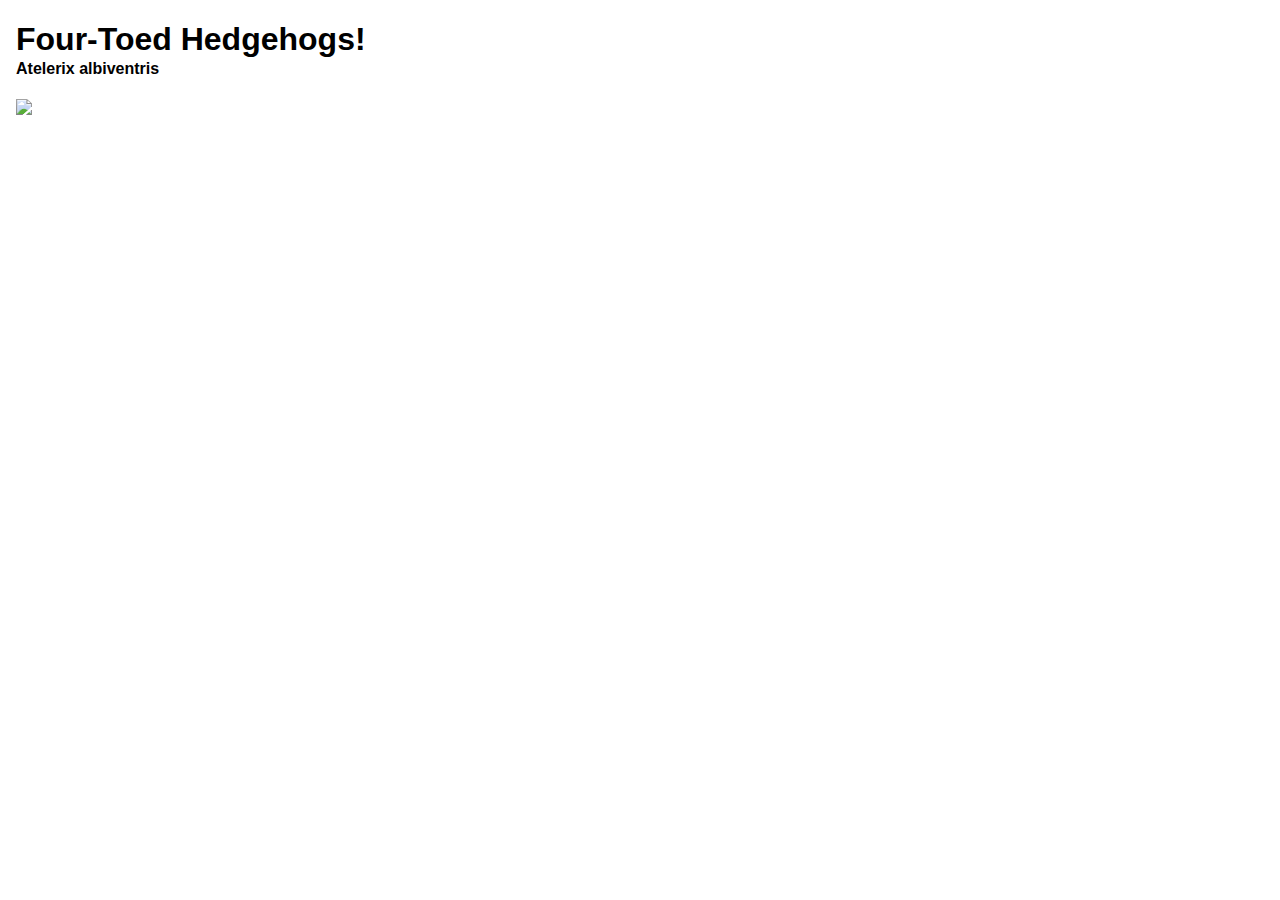
==== hedgehogs.html @ 4b88df5d "👴🎅 Checkpoint ./index.html:37657341/482 ./style.css:37657341/132 ./parrots.html:37657341/773 ./hedge" ====
<!DOCTYPE html>
<html lang="en">
  <head>
    <meta charset="utf-8" />
    <meta name="viewport" content="width=device-width, initial-scale=1" />
    <link rel="icon" href="https://glitch.com/favicon.ico" />

    <title>Hello world!</title>

    <!-- import the webpage's stylesheet -->
    <link rel="stylesheet" href="/style.css" />

    <!-- import the webpage's javascript file -->
    <script src="/script.js" defer></script>
  </head>
  <body>
    <!-- this is the start of content -->
    <h1>
      Four-Toed Hedgehogs!
    </h1>
    <h4>
      Atelerix albiventris
    </h4>
    <img src="https://www.mediastorehouse.com/p/632/four-toed-hedgehog-atelerix-albiventris-10111565.jpg.webp">
    
  </body>
</html>
---- style.css ----
html {
  box-sizing: border-box;
  font-size: 16px;
}

*, *:before, *:after {
  box-sizing: inherit;
}

body {
  margin: 1rem;
  font-family: sans-serif;
}

img,
video {
  height: auto;
  max-width: 100%;
}

h4 {
  margin-top: -20px;
}

#navbar {
  display: flex;
  
}
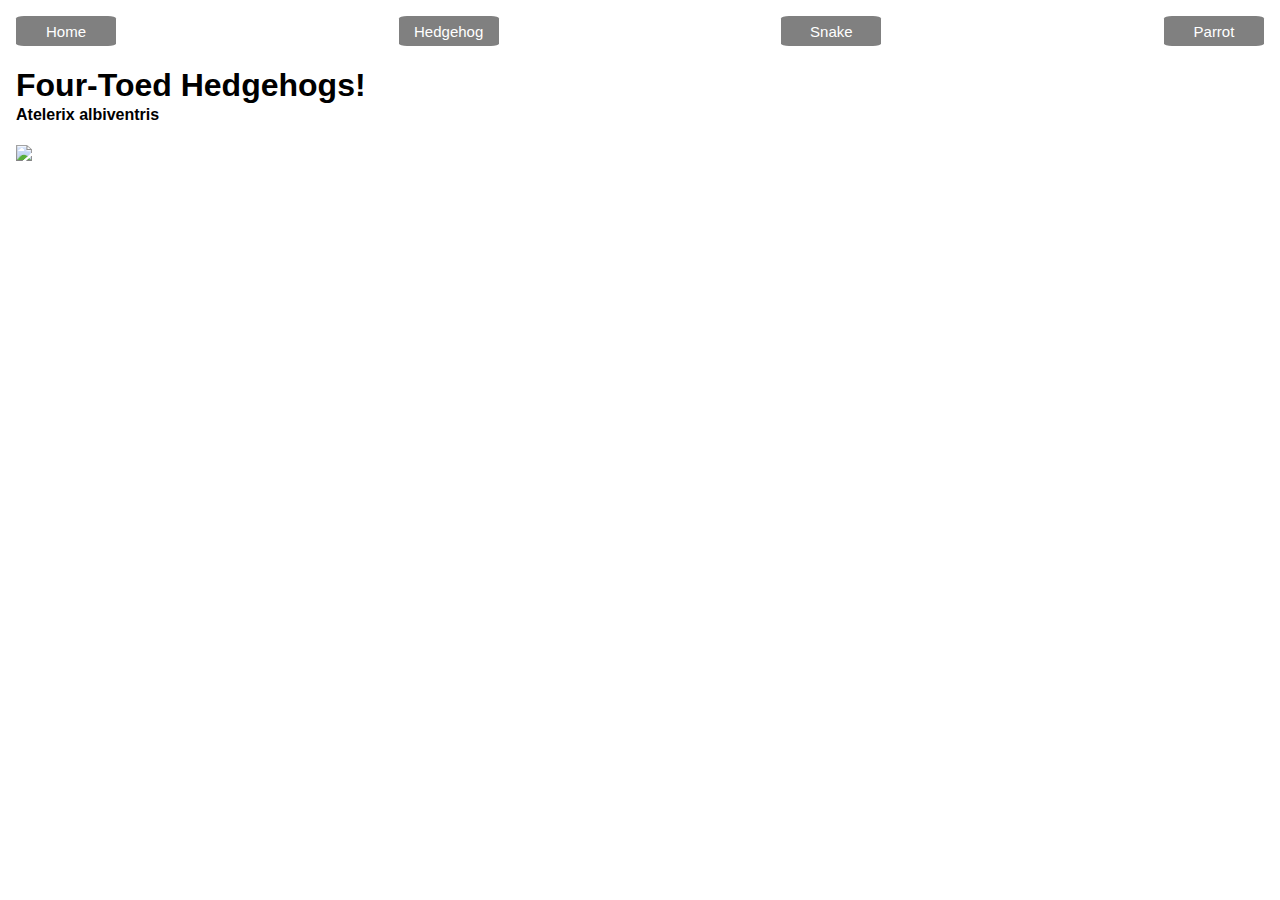
==== commit 56fc0321: "💇💾 Checkpoint ./index.html:37657341/106 ./hedgehogs.html:37657341/263 ./parrots.html:37657341/668 ./" ====
--- a/hedgehogs.html
+++ b/hedgehogs.html
@@ -14,6 +14,12 @@
     <script src="/script.js" defer></script>
   </head>
   <body>
+    <div id="navbar">
+      <a class="nav-item" href="/index.html">Home</a>
+      <a class="nav-item" href="/hedgehogs.html">Hedgehog</a>
+      <a class="nav-item" href="/snakes.html">Snake</a>
+      <a class="nav-item" href="/parrots.html">Parrot</a>
+    </div>
     <!-- this is the start of content -->
     <h1>
       Four-Toed Hedgehogs!
--- a/style.css
+++ b/style.css
@@ -24,5 +24,18 @@
 
 #navbar {
   display: flex;
-  
+  justify-content: space-between;
+}
+
+.nav-item {
+  width: 100px;
+  height: 30px;
+  text-align: center;
+  padding: 7px 0;
+  border-radius: 8%;
+  border: 0px;
+  color: white;
+  font-size: 15px;
+  background-color: gray;
+  text-decoration: none
 }